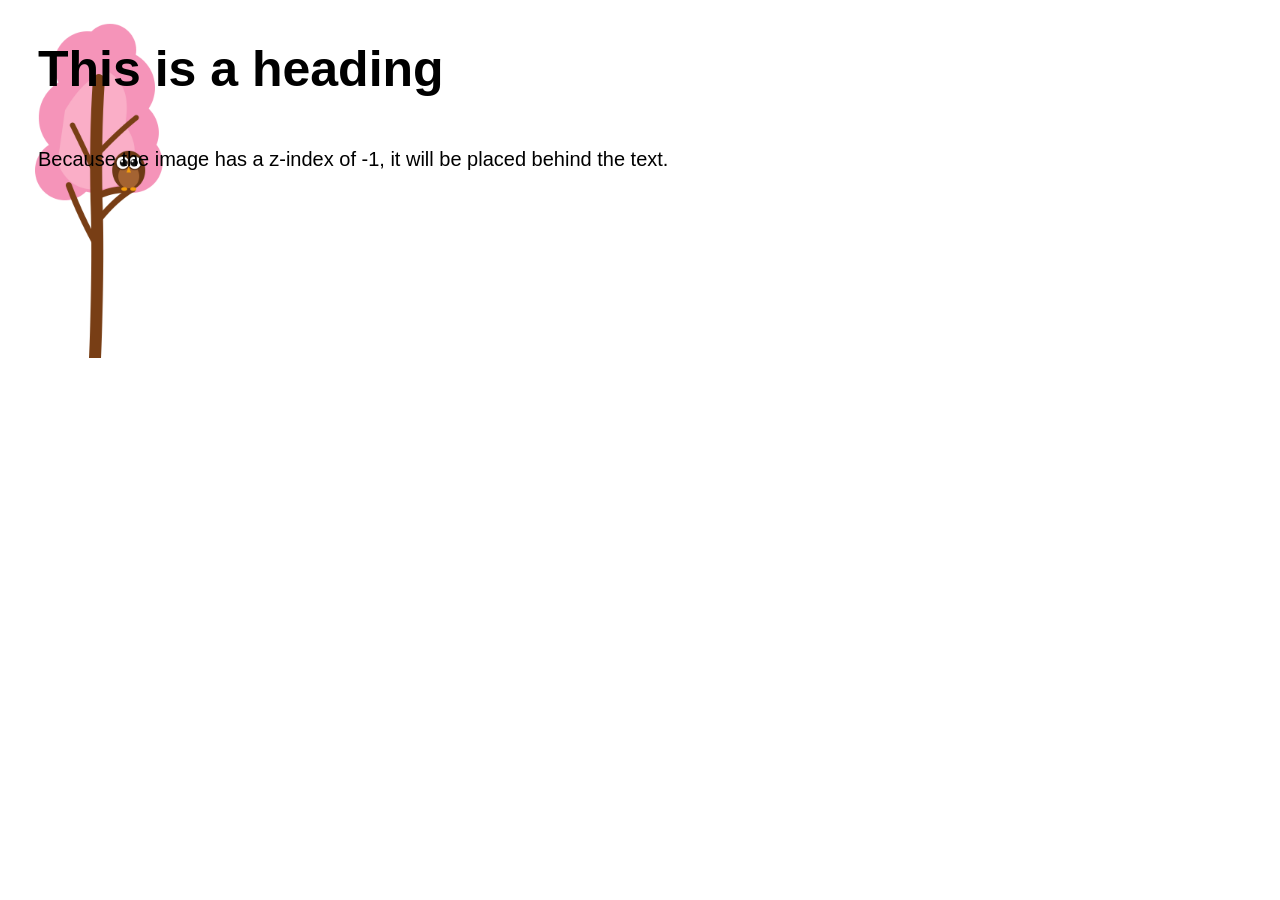
==== my first form.html/z_index_property.html @ a30f7980 "Add z_index_property and tree assets to css/classwork" ====
<!DOCTYPE html>
<html lang="en">
<head>
    <meta charset="UTF-8">
    <meta name="viewport" content="width=device-width, initial-scale=1.0">
    <title>Z-Index Property</title>
    <style>
        img {
            position: absolute;
            left: 20px;
            top: 20px;
            z-index: -1;
        }

        h1 {
            font-size: 50px;
            font-family: Arial, sans-serif;
            margin-top: 40px;
            margin-left: 30px;
        }

        p {
            font-size: 20px;
            font-family: Arial, sans-serif;
            margin-top: 50px;
            margin-left: 30px;
        }
    </style>
</head>
<body>

    <img src="tree.png" alt="Tree" width="180">
    <h1>This is a heading</h1>
    <p>Because the image has a z-index of -1, it will be placed behind the text.</p>

</body>
</html>
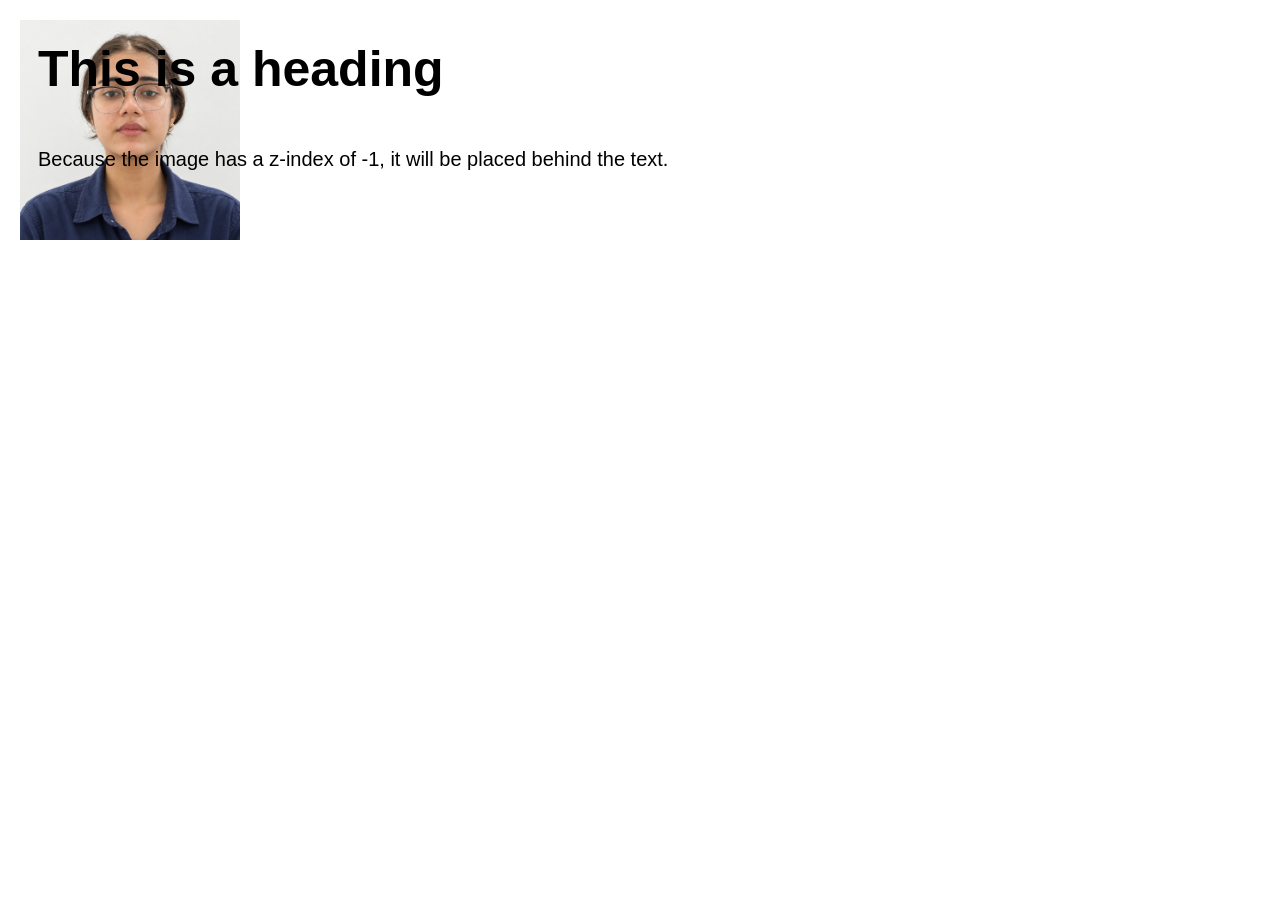
==== commit 20fbee82: "Add z-index property classwork with photo - z-index: -1 places image behind text" ====
--- a/my first form.html/z_index_property.html
+++ b/my first form.html/z_index_property.html
@@ -29,7 +29,7 @@
 </head>
 <body>
 
-    <img src="tree.png" alt="Tree" width="180">
+    <img src="photo.jpg" alt="Photo" width="220">
     <h1>This is a heading</h1>
     <p>Because the image has a z-index of -1, it will be placed behind the text.</p>
 
